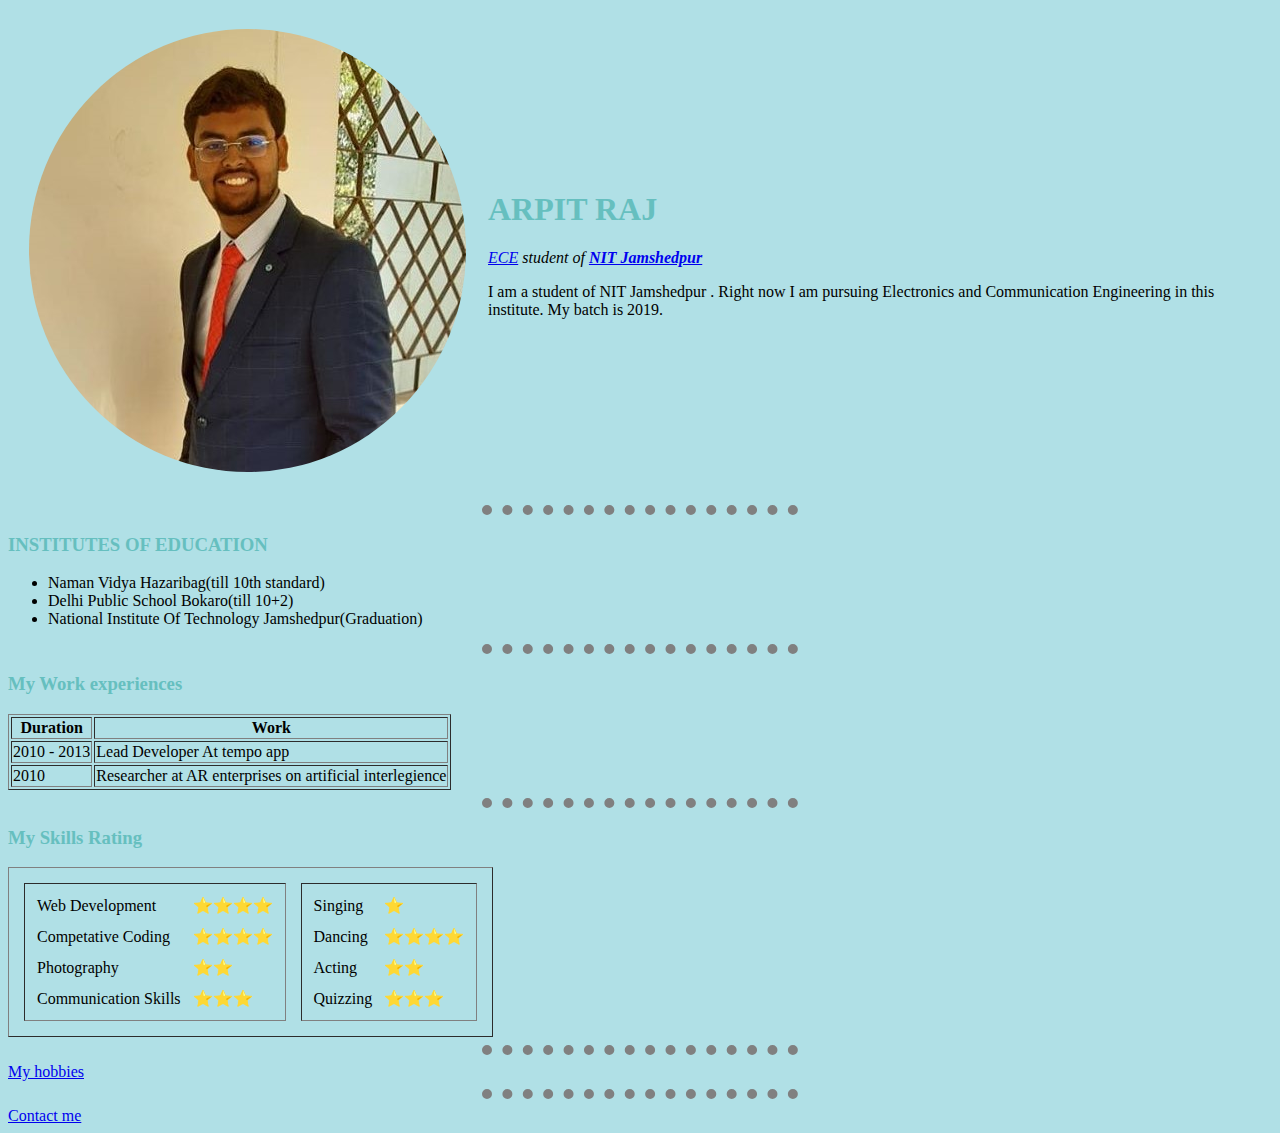
==== index.html @ 6a305db4 "added initial website" ====
<!DOCTYPE html>
  <html>
  <head>
    <meta charset="utf-8">
    <title>Arpit's Personal site</title>
    <link rel="stylesheet" href="styles.css">
    <link rel="icon" href="favicon.ico">
  </head>

  <body >
    <table cellspacing = "20">
      <tr>
        <td><img class="circular" src="ARPIT.jpg" alt="Arpit's Profile"></td>
        <td><h1> ARPIT RAJ </h1>
        <p><em><a href="https://en.wikipedia.org/wiki/Electronic_engineering">ECE</a> student of <strong><a href="http://www.nitjsr.ac.in/">NIT Jamshedpur</a></strong></em></p>
        <p>I am a student of NIT Jamshedpur . Right now I am pursuing Electronics and Communication Engineering
      in this institute. My batch is 2019. </p></td>
      </tr>
    </table>


  <hr>
  <h3>INSTITUTES OF EDUCATION</h3>
  <ul>
    <li>Naman Vidya Hazaribag(till 10th standard)</li>
    <li>Delhi Public School Bokaro(till 10+2)</li>
    <li>National Institute Of Technology Jamshedpur(Graduation)</li>
  </ul>
  <hr>

  <h3>My Work experiences</h3>
  <table border= "1">
    <thead>
      <tr>
        <th>Duration</th>
        <th>Work</th>
      </tr>
    </thead>
    <tbody>
    <tr>
      <td>2010 - 2013</td>
      <td>Lead Developer At tempo app</td>
    </tr>
    <tr>
      <td>2010</td>
      <td>Researcher at AR enterprises on artificial interlegience</td>
    </tr>
  </tbody>
  </table>
<hr>
<h3>My Skills Rating</h3>

<table cellspacing="15" border="1">
  <tr>
<td><table cellspacing="10" >
  <tr>
    <td>Web Development</td>
    <td>⭐⭐⭐⭐</td>
  </tr>
  <tr>
    <td>Competative Coding</td>
    <td>⭐⭐⭐⭐</td>
  </tr>
  <tr>
    <td>Photography</td>
    <td>⭐⭐</td>
  </tr>
  <tr>
    <td>Communication Skills</td>
    <td>⭐⭐⭐</td>
  </tr>
</table></td>
<td><table cellspacing="10" >
  <tr>
    <td>Singing</td>
    <td>⭐</td>
  </tr>
  <tr>
    <td>Dancing</td>
    <td>⭐⭐⭐⭐</td>
  </tr>
  <tr>
    <td>Acting</td>
    <td>⭐⭐</td>
  </tr>
  <tr>
    <td>Quizzing</td>
    <td>⭐⭐⭐</td>
  </tr>
</table></td>

</tr>
</table>
<hr>
  <a href="hobbies.html">My hobbies</a>
  <hr>
  <a href="Contact.html">Contact me</a>


  </body>
  </html>
---- styles.css ----
body {
    background-color:powderblue;
  }
  hr {


    border-style:none;
    border-top-style:dotted;
    border-color:grey;
    border-width:10px;
    width : 25%;

  }
  h1 {
    color: #66BFBF;
    }
  h3 {
    color: #66BFBF;
  }
  .circular{
    border-radius: 100%;
  }
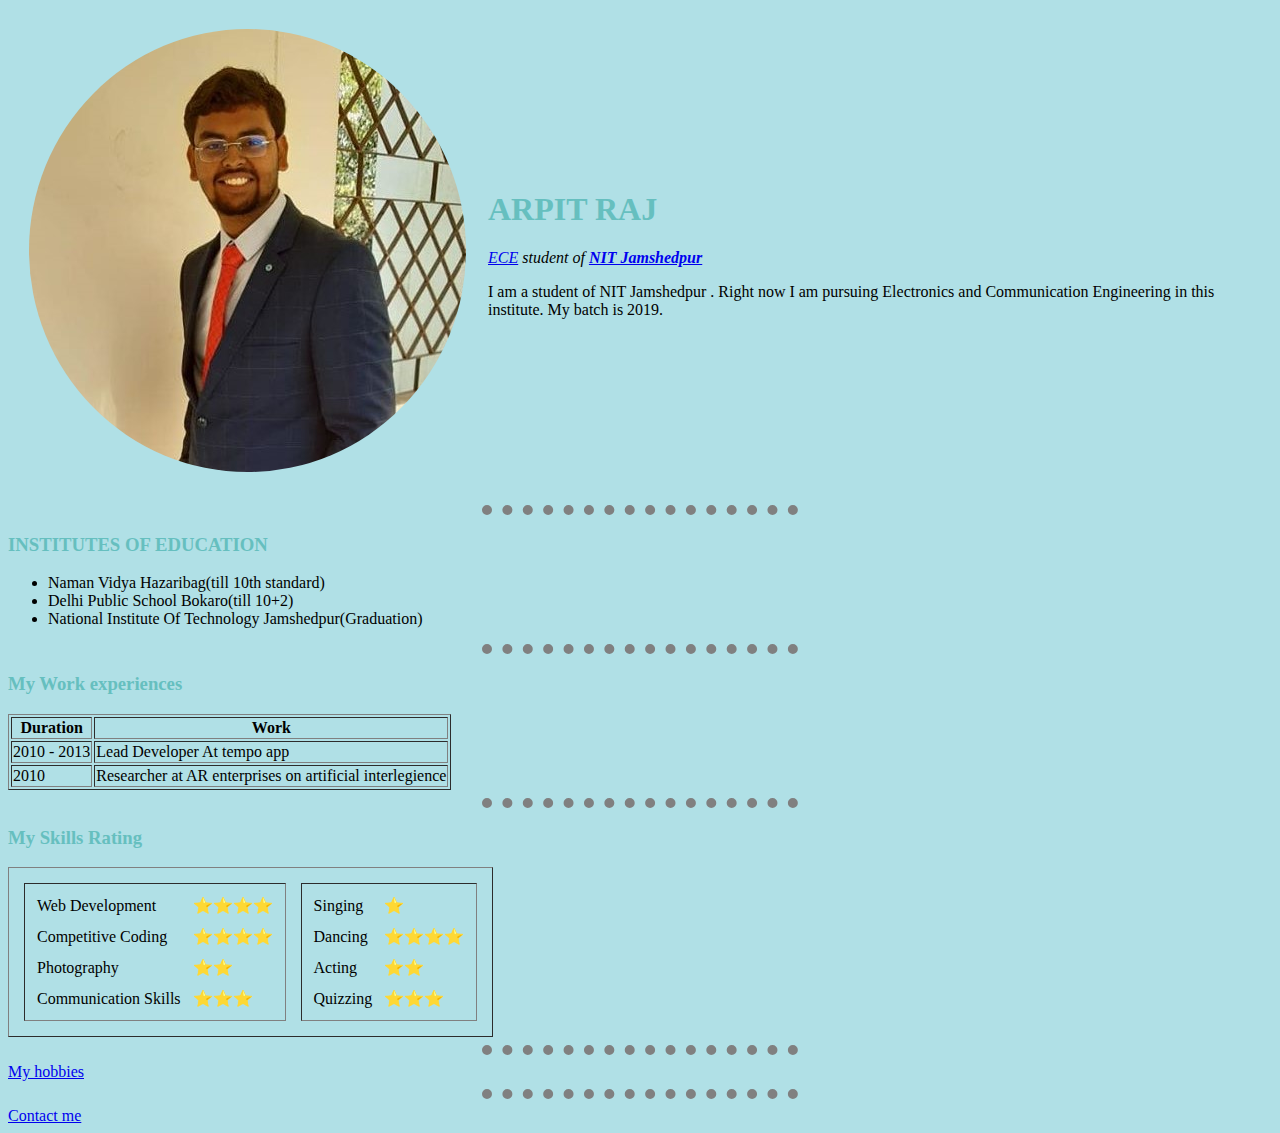
==== commit 867f9de9: "Update index.html" ====
--- a/index.html
+++ b/index.html
@@ -58,7 +58,7 @@
     <td>⭐⭐⭐⭐</td>
   </tr>
   <tr>
-    <td>Competative Coding</td>
+    <td>Competitive Coding</td>
     <td>⭐⭐⭐⭐</td>
   </tr>
   <tr>
